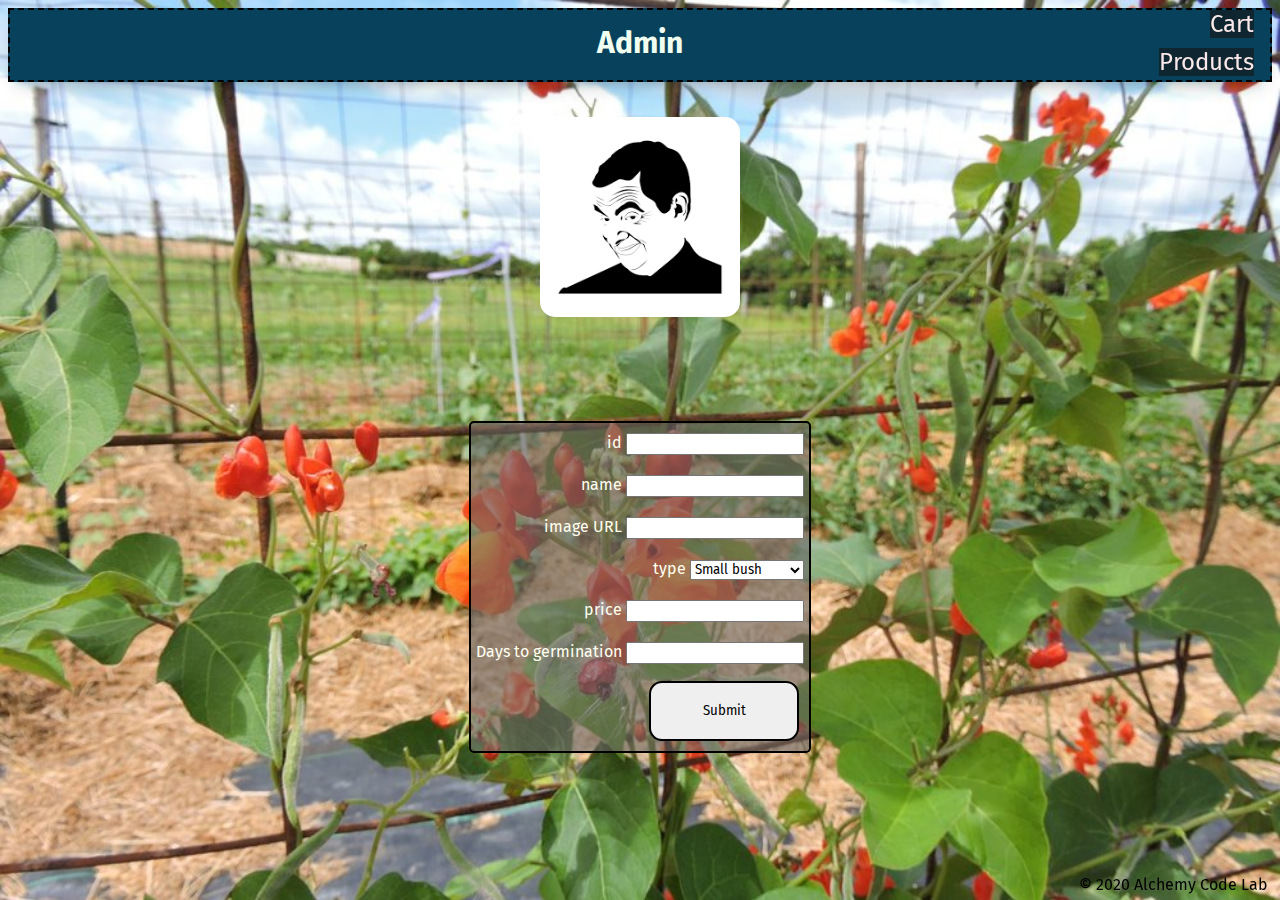
==== Admin/index.html @ 69117895 "added functions for get/set products and admin page" ====
<!DOCTYPE html>
<html lang="en">

<head>
    <meta charset="UTF-8">
    <meta name="viewport" content="width=device-width, initial-scale=1.0">
    <meta http-equiv="X-UA-Compatible" content="ie=edge">
    <link href="https://fonts.googleapis.com/css2?family=Titillium+Web:wght@300&display=swap" rel="stylesheet">
    <link rel="stylesheet" href="../styles/style.css">
    <link rel="stylesheet" href="../styles/home.css">
    <title>Bean Home</title>
</head>
<body>
    <header>
        <h2 class="title">
                Admin
            </h2>
            <div>
               <a class='cart-button' href="cart/" title="Cart">Cart</a><br><br>
            <a class='cart-button' href="products/index.html" title="Products">Products</a> 
            </div>
            
    </header>
    <main>
        <section class="main-section">
            <a href="products/index.html" title="Products"><img class="main-logo" src="../assets/mrbean.png" /></a>
        </section>
        <form id="new-product">
            <label>
                id
                <input required name="id" type="number"/>
            </label>
            <label>
                name
                <input required name="name" />
            </label>
            <label>
                image URL
                <input required name="image" />

            </label>
            <label>
                type
                <select name="Type">
                    <option value="Large Pole">Large Pole</option>
                    <option value="Medium hybrid">Medium hybrid</option>
                    <option value="Medium Pole">Medium Pole</option>
                    <option value="Large bush">Large bush</option>
                    <option selected value="small bush">Small bush</option>
                </select>
            </label> 
             <label>
                price
                <input required name="price" type="number"/>
            </label>
            <label>
                Days to germination
                <input required name="germination" type="number"/>
            </label>
            <button class="btn-chck">Submit</button>
        </form>
    </main>
    <footer>
        <div class="copy gutter-right">&copy; 2020 Alchemy Code Lab</div>
    </footer>
    <script type="module" src="./admin.js"></script>
</body>

</html>
---- styles/style.css ----
body {
    /* https://coolors.co/generate and click export -> scss to get the colors to copy and paste below*/
    /* --color1: hsla(349, 69%, 76%, 1);
    --color2: hsla(207, 67%, 44%, 1);
    --color3: hsla(200, 61%, 56%, 1);
    --color4: hsla(187, 41%, 94%, 1);
    --color5: hsla(170, 28%, 95%, 1); */

    /* --color1: hsla(45, 86%, 83%, 1);
    --color2: hsla(135, 65%, 98%, 1);
    --color3: hsla(315, 37%, 86%, 1);
    --color4: hsla(45, 73%, 98%, 1);
    --color5: hsla(224, 40%, 79%, 1); */
    
    --header-height: 70px;
    --shadow: 0px 10px 20px -12px rgba(0,0,0,0.45);
    --gutter: 30px;
    --footer-height: 25px;
    
    font-family: 'Titillium Web', sans-serif;
    background-image: url(../assets/beanflower.jpeg);
    background-repeat: no-repeat;
    background-size: cover;
    background-position-y: top;
    
}

main {
    display: flex;
    flex-direction: column;
    justify-content: center;
    align-items: center;
    margin-bottom: calc(var(--footer-height));
}

section {
    width: 1000px;
    max-width: 80%;
    display: flex;
    flex-direction: column;
    justify-content: center;
    align-items: center;
    border: solid 2px var(--color1);
}

header {
    display: flex;
    justify-content: center;
    background-color: #08415C;
    height: var(--header-height);
    box-shadow: var(--shadow);
    margin-top: 0;
    border: dashed 2px black;
    margin-bottom: 10px;
    background-repeat: no-repeat;
    background-size: cover;
}

footer {
    display: flex;
    justify-content: flex-end;
    background-color: var(--color3);
    box-shadow: var(--shadow);
}

h2 {
    font-size: 1.8rem;
    font-weight: bold;
}

.gutter-right {
    margin-right: 20px;
    text-align: center;
}

.main-logo {
    border-radius: 15px;
    height: 200px;
    width: 200px;
    margin-top: 25px;
    animation: inBigify 4s infinite ease-in-out;
}

header img {
    height: var(--header-height);
}

p {
    margin: var(--gutter);
}
  
footer {
    position: fixed;
    width: 100%;
    bottom: 0;
    height: var(--footer-height);
    display: flex;
    justify-content: flex-end;
    background-color: var(--color3);
    box-shadow: var(--shadow);
}
  
#clr-cart {
    position: fixed;
    right: 2%;
    top: 5%;
}
  @keyframes inBigify {
    20% {
        transform: scale(1.2);
      }
  
      40% {
          transform: scale(1);
      }
  
      60% {
          transform:  scale(1.2);
        }
  
      80% {
          transform: scale(1);
      }
  }
---- styles/home.css ----
/* add home page styles here */
@import url('https://fonts.googleapis.com/css2?family=Fira+Sans:ital,wght@0,400;0,600;0,800;0,900;1,700&display=swap');
* {
    font-family: 'Fira Sans', sans-serif;
}
.title {
    margin-top: 15px;
    text-align: center;
    align-items: center;
    left: 0;
    color: honeydew;
    padding-bottom: 5px;
    font-size: 30px;
}

.beans {
    border: solid 2px black;
    list-style-type: none;
    padding: 5px;
    text-align: center;
    font-weight: 700;
    justify-content: space-around;
    align-items: center;
    font-size: auto;
    height: 475px;
    width: 180px;
    background-color: rgba(12, 12, 12, .5);
    color: white;
    padding-left: 0;
}

.bbf {
    width: 150px;
    height: 150px;
}

ul {
    margin-top: 5%;
    display: flex;
}

.cart-button {
    position: fixed;
    right: 2%;
    font-size: 1.5rem;
    color: rgb(252, 233, 233);
    background-color: rgba(20, 19, 19, 0.6);
}

table {
    border: solid 3px black;
    background-color: rgba(1, 1, 1, .3);
    color: ivory;
    margin-top: 5%;
    width: 25%;
    font-size: 2rem;
    font-weight: bold;
}

td {
    border: solid 2px white;
}

#cart-total {
    background-color: rgba(1, 1, 1, .4);
}

.btn-chck {
    margin-top: 2%;
    width: 150px;
    height: 60px;
    border-radius: 13px;
    cursor: pointer;
    border: solid 2px black;
}

.btn-chck:hover {
    background-color: gray;
    transition: ease-in 750ms;
    
}

tfoot {
    text-align: center;
}
a {
    text-decoration: none;
}
#clr-cart {
    width: 100;
    height: 40px;
    border-radius: 20px;

}
#new-product {
    display: flex;
    flex-direction: column;
    margin-top: 100px;
    align-items: flex-end;
    border: solid 2px black;
    border-radius: 5px;
    background-color: rgba(100, 100, 100, .6);
    color: ivory;
    
}
label {
    padding: 5px;
    margin-top: 5px;
    margin-bottom: 5px;
}
form > button {
    margin: 10px 10px 10px auto;
}
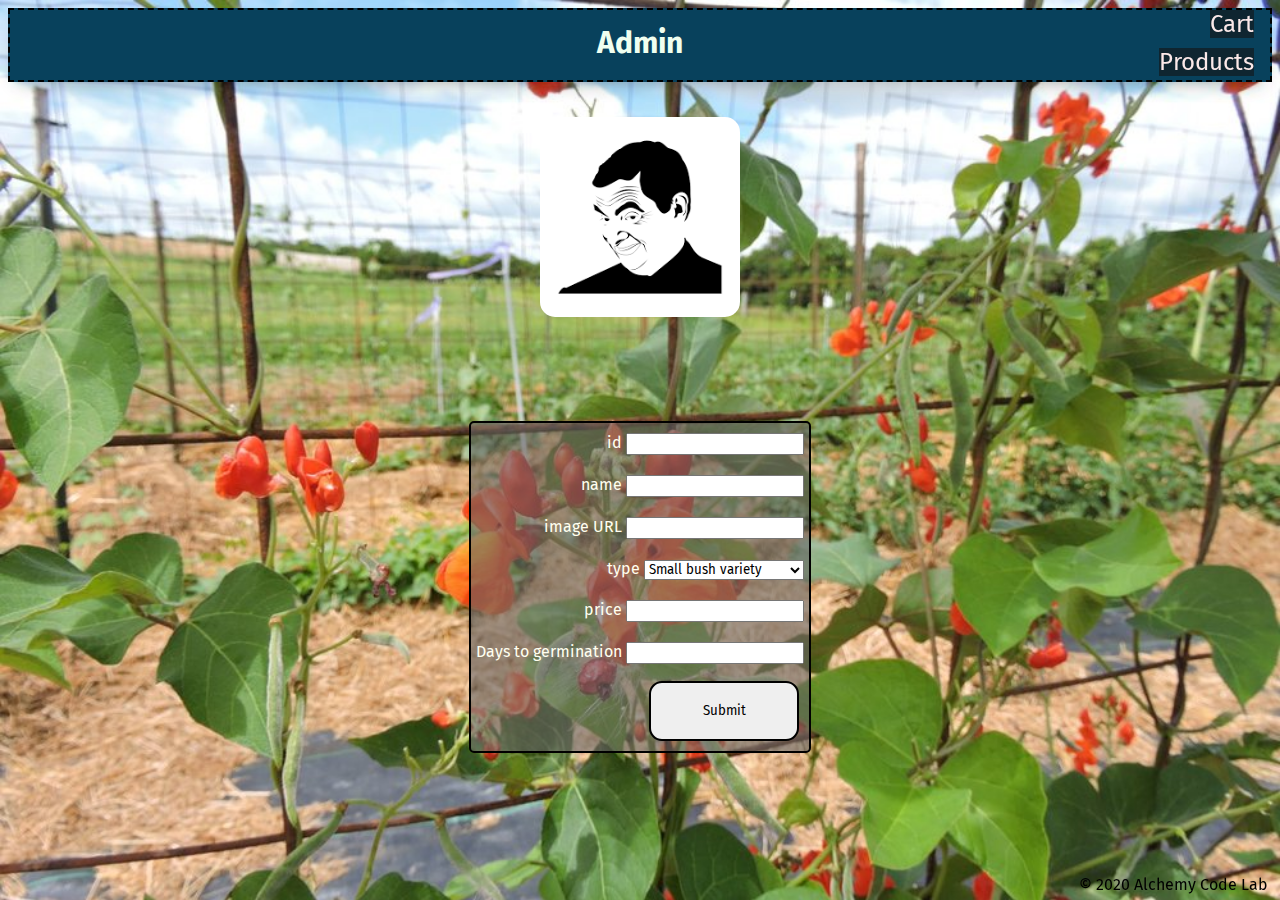
==== commit a73b6f03: "fixed image loading so product add feature complete" ====
--- a/Admin/index.html
+++ b/Admin/index.html
@@ -17,13 +17,13 @@
             </h2>
             <div>
                <a class='cart-button' href="cart/" title="Cart">Cart</a><br><br>
-            <a class='cart-button' href="products/index.html" title="Products">Products</a> 
+            <a class='cart-button' href="../products/index.html" title="Products">Products</a> 
             </div>
             
     </header>
     <main>
         <section class="main-section">
-            <a href="products/index.html" title="Products"><img class="main-logo" src="../assets/mrbean.png" /></a>
+            <a href="../products/index.html" title="Products"><img class="main-logo" src="../assets/mrbean.png" /></a>
         </section>
         <form id="new-product">
             <label>
@@ -36,17 +36,17 @@
             </label>
             <label>
                 image URL
-                <input required name="image" />
+                <input required name="image" type="url"/>
 
             </label>
             <label>
                 type
-                <select name="Type">
-                    <option value="Large Pole">Large Pole</option>
-                    <option value="Medium hybrid">Medium hybrid</option>
-                    <option value="Medium Pole">Medium Pole</option>
-                    <option value="Large bush">Large bush</option>
-                    <option selected value="small bush">Small bush</option>
+                <select name="type">
+                    <option value="Large Pole variety">Large Pole variety</option>
+                    <option value="Medium hybrid variety">Medium hybrid variety</option>
+                    <option value="Medium Pole variety">Medium Pole variety</option>
+                    <option value="Large bush variety">Large bush variety</option>
+                    <option selected value="small bush variety">Small bush variety</option>
                 </select>
             </label> 
              <label>
--- a/styles/home.css
+++ b/styles/home.css
@@ -110,4 +110,10 @@
 }
 form > button {
     margin: 10px 10px 10px auto;
+}
+.admin-link {
+    position: fixed;
+    left: 1%;
+    top: 2%;
+    color: white;
 }